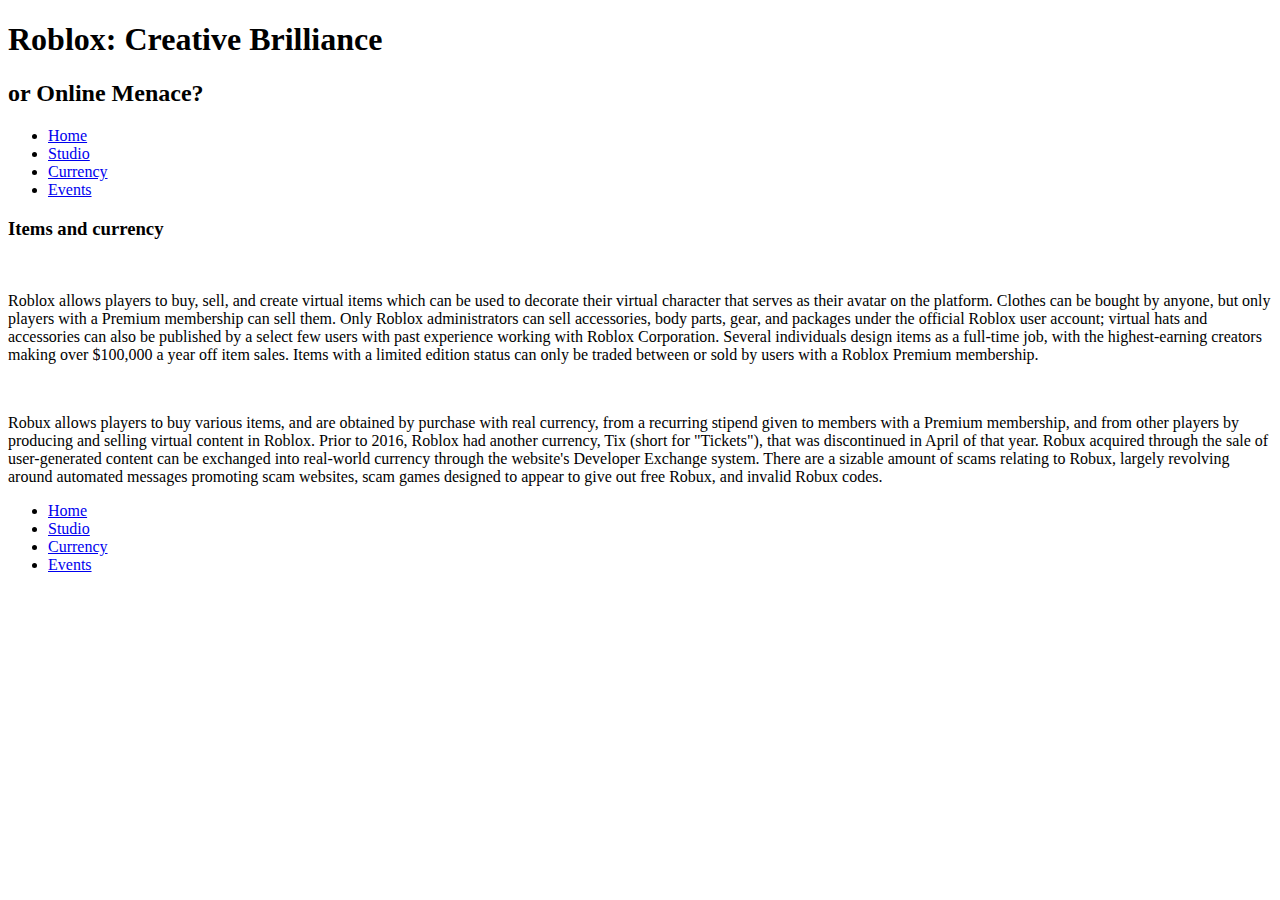
==== itemsCurrency.html @ 14061020 "roblax" ====
<!doctype html>
<html>
<head>
	<meta charset="UTF-8">
	<title>Roblox - Home Page</title>
</head>

<body>
	<header>
		<h1>Roblox: Creative Brilliance</h1>
		<h2>or Online Menace?</h2>
		<nav class="hnav">
			<ul>
				<li><a href="index.html">Home</a></li>
				<li><a href="robloxStudio.html">Studio</a></li>
				<li><a href="itemsCurrency.html">Currency</a></li>
				<li><a href="robloxEvents.html">Events</a></li>
			</ul>
		</nav>
	</header>
	<main>
		<h3>Items and currency</h3>
		<br>
		<p>Roblox allows players to buy, sell, and create virtual items which can be used to decorate their virtual character that serves as their avatar on the platform. Clothes can be bought by anyone, but only players with a Premium membership can sell them. Only Roblox administrators can sell accessories, body parts, gear, and packages under the official Roblox user account; virtual hats and accessories can also be published by a select few users with past experience working with Roblox Corporation. Several individuals design items as a full-time job, with the highest-earning creators making over $100,000 a year off item sales. Items with a limited edition status can only be traded between or sold by users with a Roblox Premium membership.
		</p>
		<br>
		<p>Robux allows players to buy various items, and are obtained by purchase with real currency, from a recurring stipend given to members with a Premium membership, and from other players by producing and selling virtual content in Roblox. Prior to 2016, Roblox had another currency, Tix (short for "Tickets"), that was discontinued in April of that year. Robux acquired through the sale of user-generated content can be exchanged into real-world currency through the website's Developer Exchange system. There are a sizable amount of scams relating to Robux, largely revolving around automated messages promoting scam websites, scam games designed to appear to give out free Robux, and invalid Robux codes.</p>
	</main>
	<footer>
		<nav class="fnav">
			<ul>
				<li><a href="index.html">Home</a></li>
				<li><a href="robloxStudio.html">Studio</a></li>
				<li><a href="itemsCurrency.html">Currency</a></li>
				<li><a href="robloxEvents.html">Events</a></li>
			</ul>
		</nav>
	</footer>
</body>
</html>
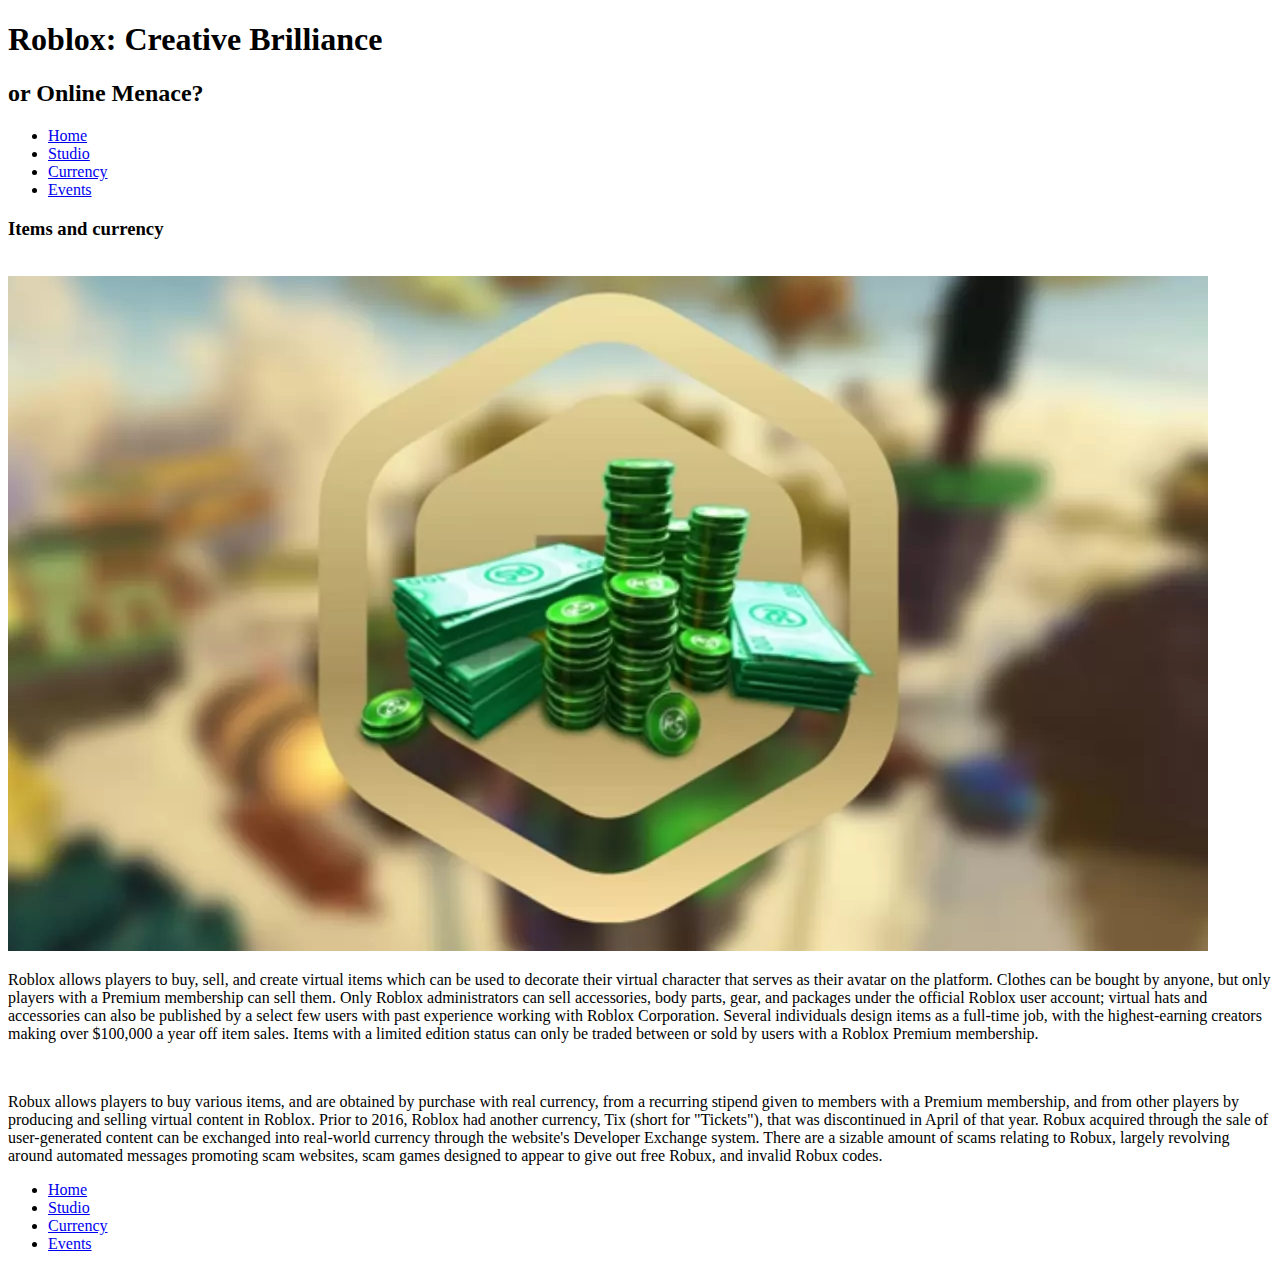
==== commit 688c59a2: "dfnfbasemnf" ====
--- a/itemsCurrency.html
+++ b/itemsCurrency.html
@@ -21,6 +21,7 @@
 	<main>
 		<h3>Items and currency</h3>
 		<br>
+		<img src="images/currency.webp" alt="currency">
 		<p>Roblox allows players to buy, sell, and create virtual items which can be used to decorate their virtual character that serves as their avatar on the platform. Clothes can be bought by anyone, but only players with a Premium membership can sell them. Only Roblox administrators can sell accessories, body parts, gear, and packages under the official Roblox user account; virtual hats and accessories can also be published by a select few users with past experience working with Roblox Corporation. Several individuals design items as a full-time job, with the highest-earning creators making over $100,000 a year off item sales. Items with a limited edition status can only be traded between or sold by users with a Roblox Premium membership.
 		</p>
 		<br>
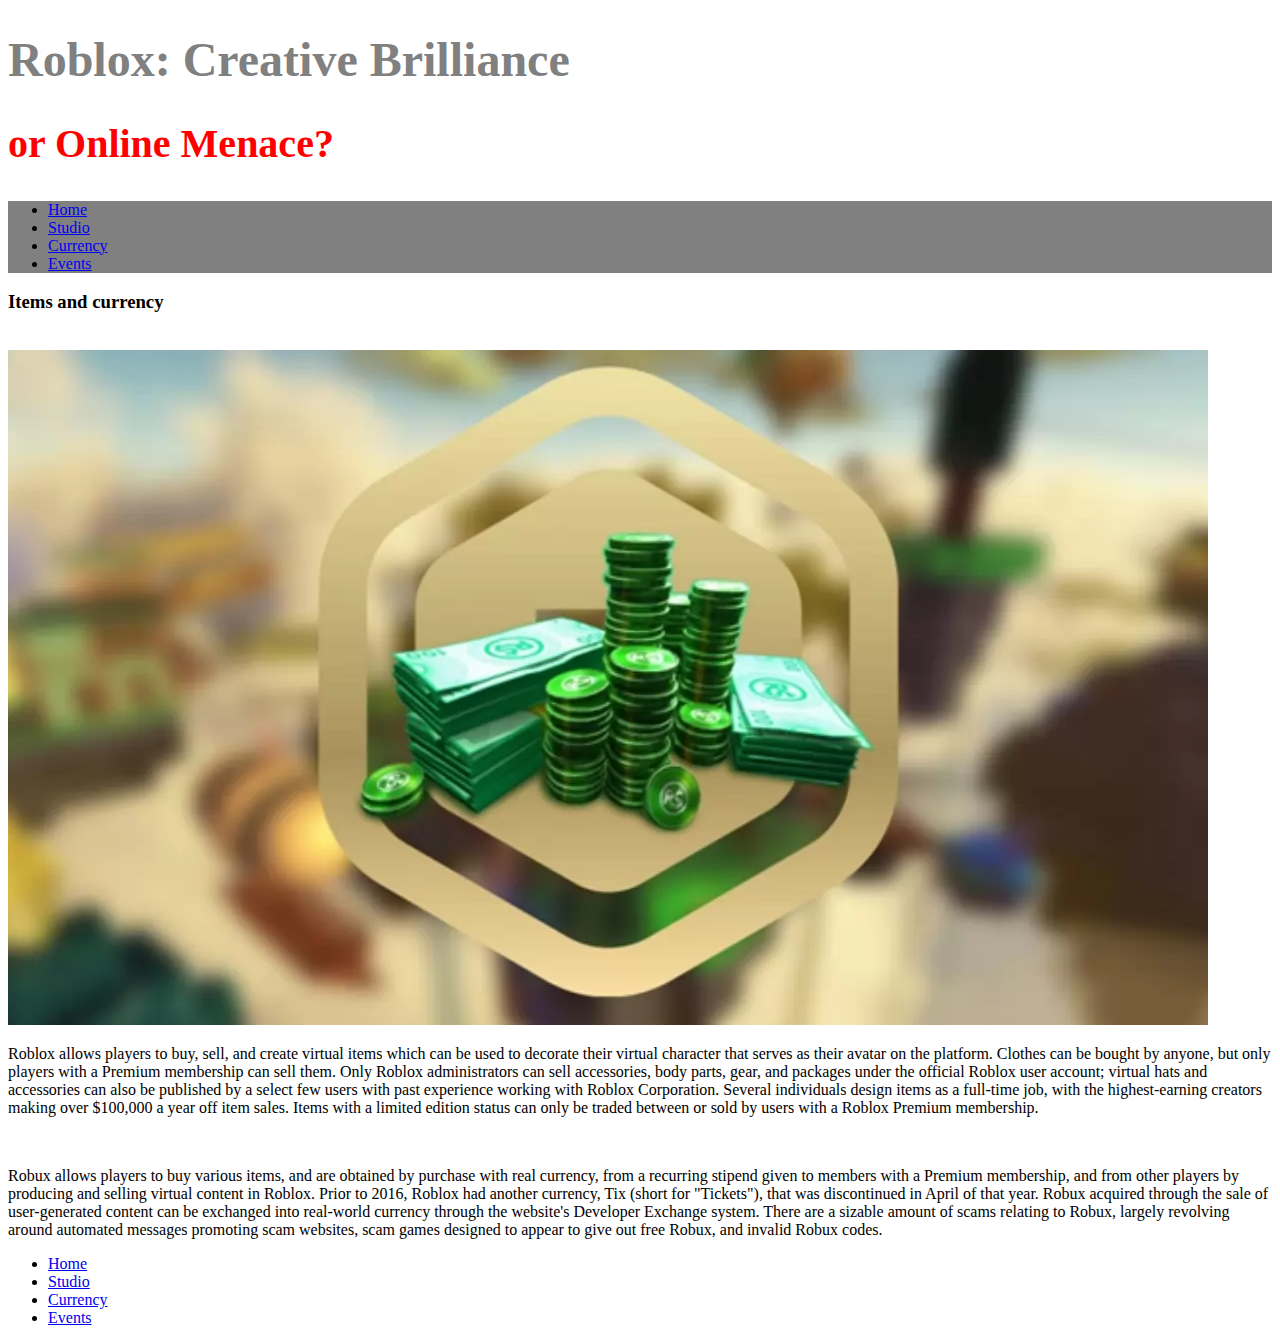
==== commit 28e9649e: "gklfhzgrnjdngd/j" ====
--- a/itemsCurrency.html
+++ b/itemsCurrency.html
@@ -3,6 +3,7 @@
 <head>
 	<meta charset="UTF-8">
 	<title>Roblox - Home Page</title>
+	<link rel="stylesheet" href="css/syles.css">
 </head>
 
 <body>
--- a/css/syles.css
+++ b/css/syles.css
@@ -0,0 +1,58 @@
+/* CSS Document */
+
+* {
+	padding: none;
+	margin: none;
+	border: none;
+}
+
+body {
+	
+}
+
+header {
+	
+}
+
+header h1 {
+	font-size: 3em;
+	font-weight: bold;
+	color: grey;
+}
+
+header h2 {
+	font-weight: bold;
+	font-size: 2.5em;
+	color: red;
+}
+
+header nav {
+	background-color: grey;
+	color: black;
+	text-decoration: none;
+}
+
+.hnav {
+	
+}
+
+.hnav:hover {
+	background-color: red;
+	text-decoration: underline;
+}
+
+main {
+	
+}
+
+blockquote {
+	
+}
+
+table {
+	
+}
+
+footer {
+	
+}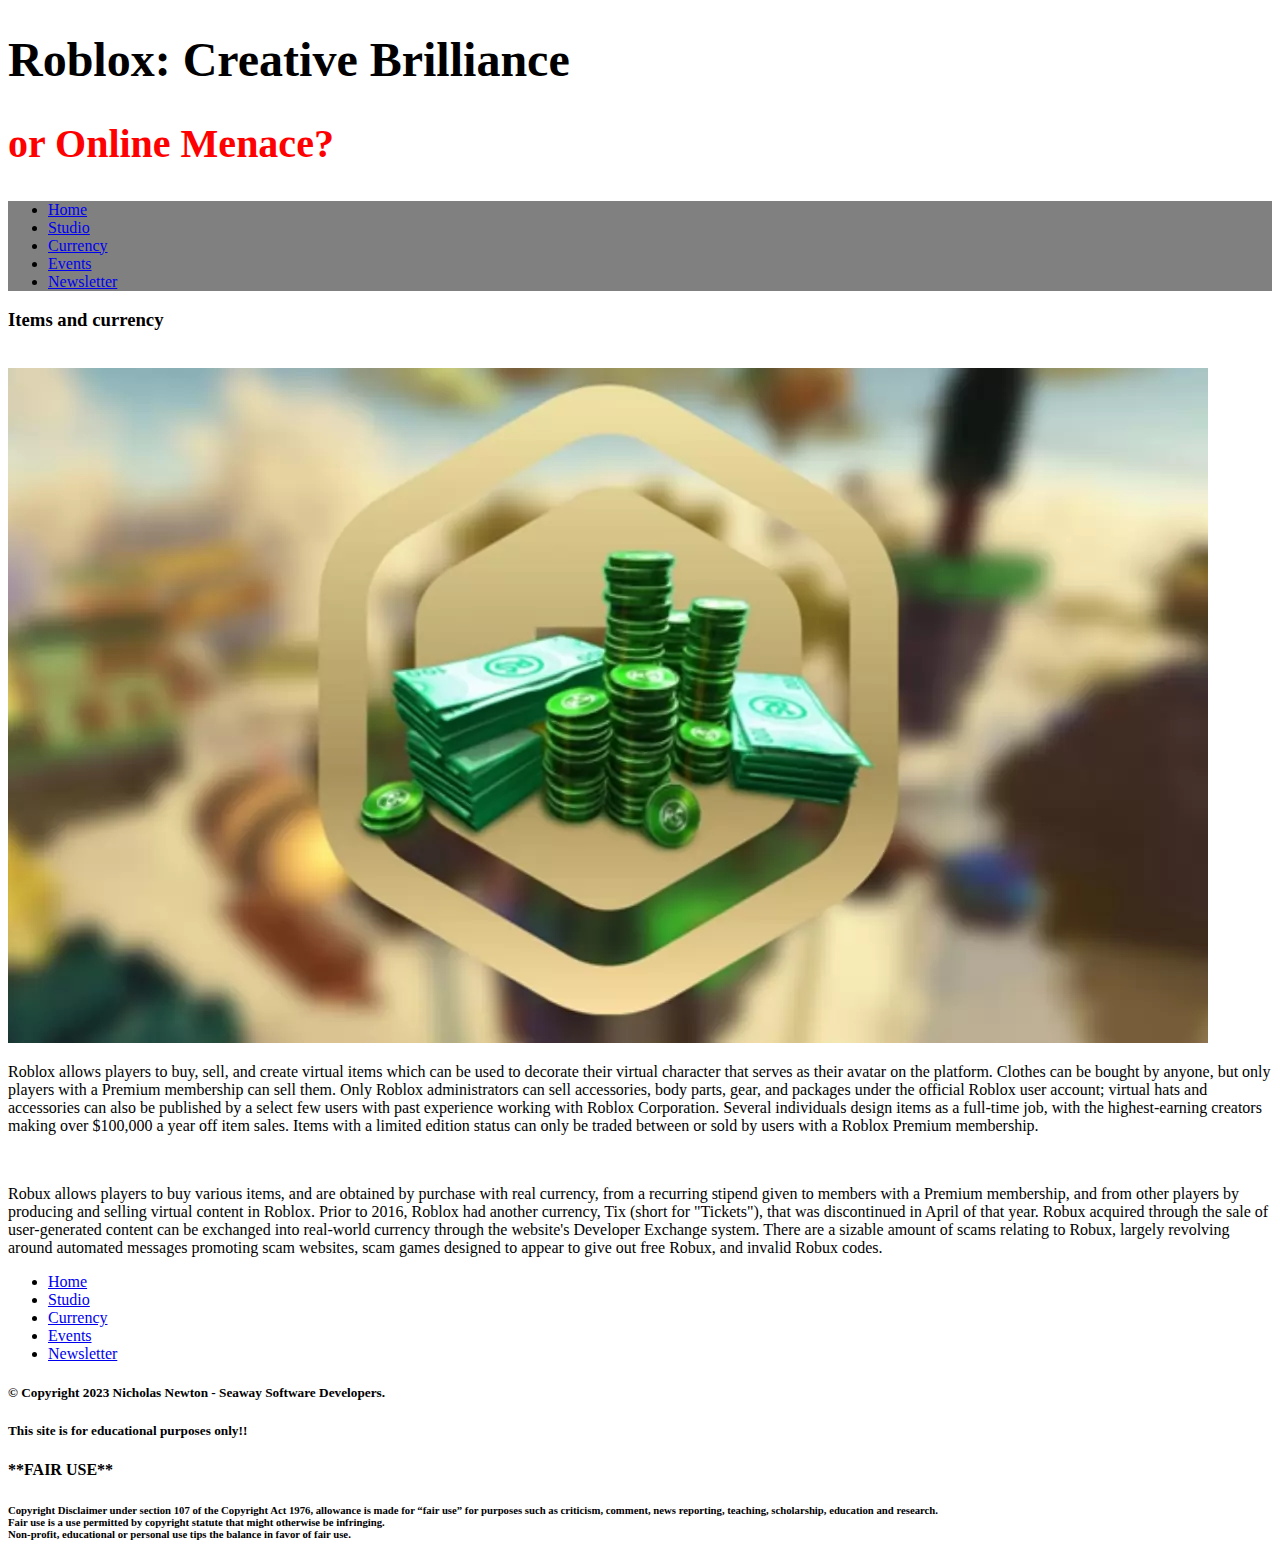
==== commit 5fb12be7: "gjkfdhsgkjsngfd" ====
--- a/itemsCurrency.html
+++ b/itemsCurrency.html
@@ -16,6 +16,7 @@
 				<li><a href="robloxStudio.html">Studio</a></li>
 				<li><a href="itemsCurrency.html">Currency</a></li>
 				<li><a href="robloxEvents.html">Events</a></li>
+				<li><a href="newsletter.html">Newsletter</a></li>
 			</ul>
 		</nav>
 	</header>
@@ -35,8 +36,14 @@
 				<li><a href="robloxStudio.html">Studio</a></li>
 				<li><a href="itemsCurrency.html">Currency</a></li>
 				<li><a href="robloxEvents.html">Events</a></li>
+				<li><a href="newsletter.html">Newsletter</a></li>
 			</ul>
 		</nav>
+		<h5>&copy; Copyright 2023 Nicholas Newton - Seaway Software Developers.</h5>
+		<h5>This site is for educational purposes only!!</h5>
+		<h4>**FAIR USE**</h4>
+
+		<h6>Copyright Disclaimer under section 107 of the Copyright Act 1976, allowance is made for “fair use” for purposes such as criticism, comment, news reporting, teaching, scholarship, education and research.<br>Fair use is a use permitted by copyright statute that might otherwise be infringing. <br>Non-profit, educational or personal use tips the balance in favor of fair use. </h6>
 	</footer>
 </body>
 </html>
--- a/css/syles.css
+++ b/css/syles.css
@@ -17,7 +17,7 @@
 header h1 {
 	font-size: 3em;
 	font-weight: bold;
-	color: grey;
+	color: black;
 }
 
 header h2 {
@@ -36,7 +36,7 @@
 	
 }
 
-.hnav:hover {
+.hnav ul li :hover {
 	background-color: red;
 	text-decoration: underline;
 }
@@ -55,4 +55,8 @@
 
 footer {
 	
+}
+
+footer h4 h5 h6 {
+	text-align: center;
 }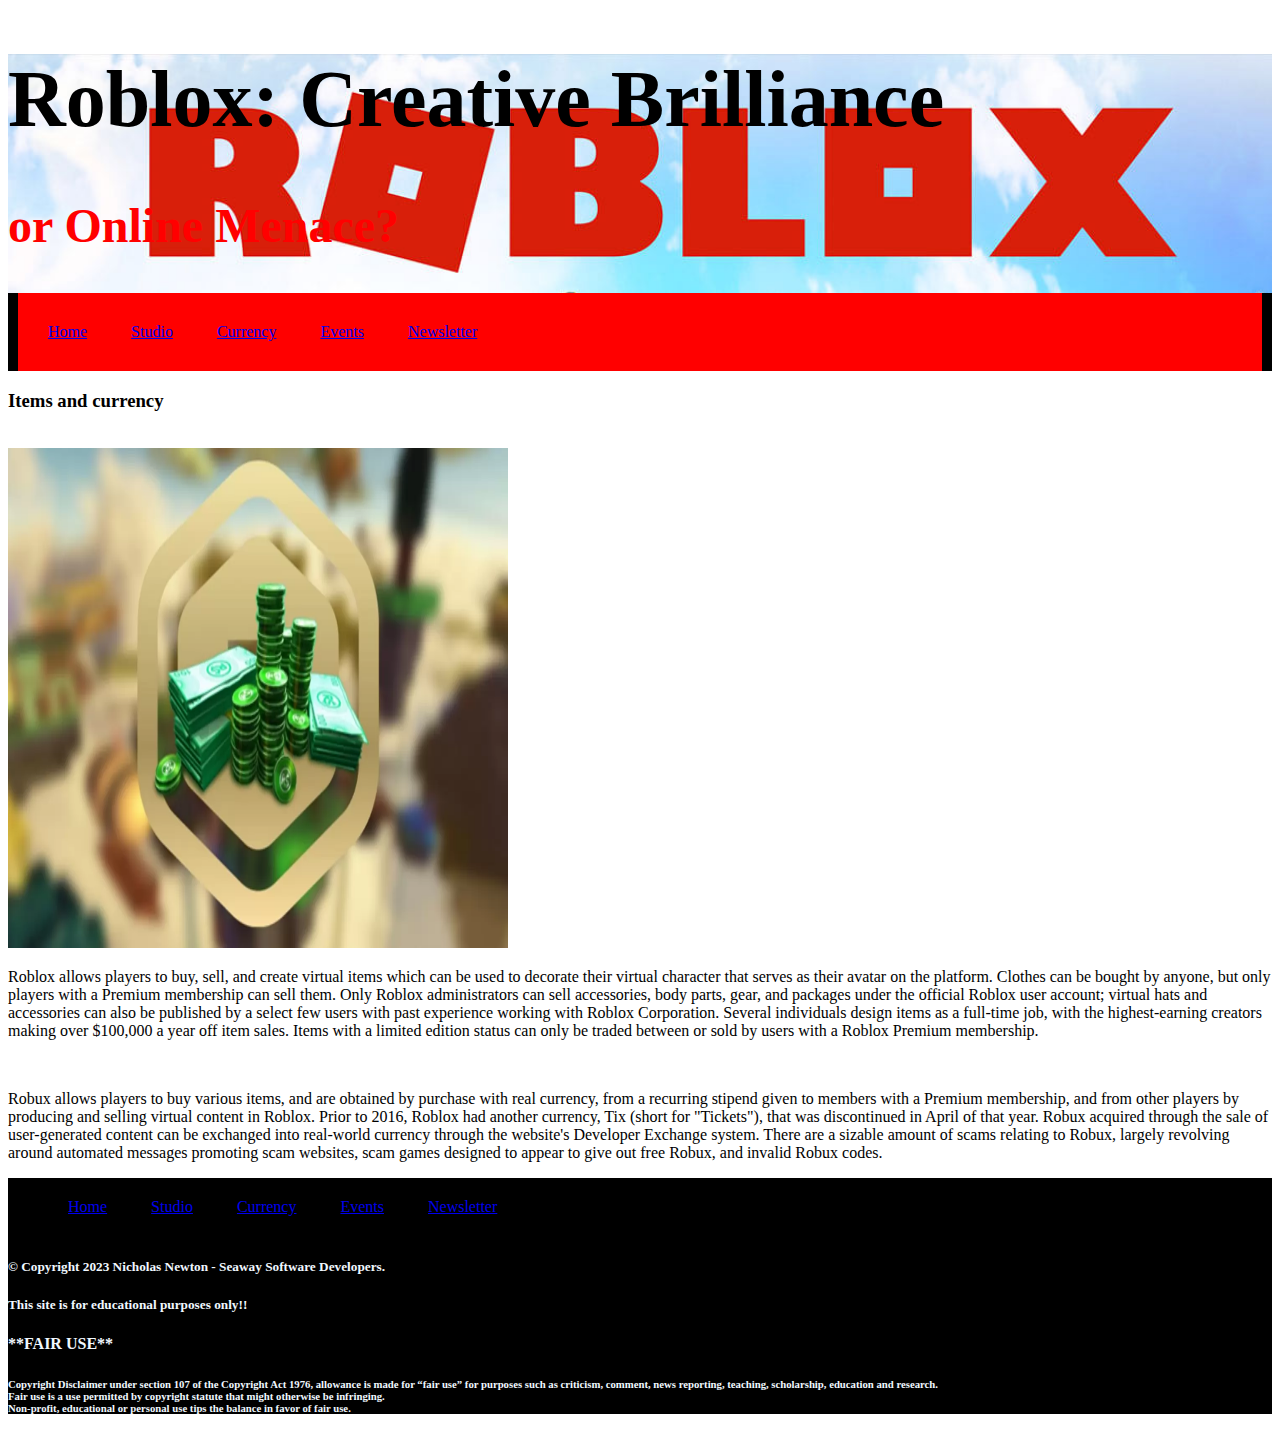
==== commit ee5381a3: "fsekguafkahsnbfrsg" ====
--- a/itemsCurrency.html
+++ b/itemsCurrency.html
@@ -23,7 +23,7 @@
 	<main>
 		<h3>Items and currency</h3>
 		<br>
-		<img src="images/currency.webp" alt="currency">
+		<img src="images/currency.webp" alt="currency" class="currency">
 		<p>Roblox allows players to buy, sell, and create virtual items which can be used to decorate their virtual character that serves as their avatar on the platform. Clothes can be bought by anyone, but only players with a Premium membership can sell them. Only Roblox administrators can sell accessories, body parts, gear, and packages under the official Roblox user account; virtual hats and accessories can also be published by a select few users with past experience working with Roblox Corporation. Several individuals design items as a full-time job, with the highest-earning creators making over $100,000 a year off item sales. Items with a limited edition status can only be traded between or sold by users with a Roblox Premium membership.
 		</p>
 		<br>
--- a/css/syles.css
+++ b/css/syles.css
@@ -7,22 +7,26 @@
 }
 
 body {
-	
+	background-color: white;
 }
 
 header {
-	
+	background-image: url(../images/index_pic.jpeg);
+	background-size: cover;
+	min-width: 100%;
+	min-height: 100%;
+	background-repeat: no-repeat;
 }
 
 header h1 {
-	font-size: 3em;
+	font-size: 5em;
 	font-weight: bold;
 	color: black;
 }
 
 header h2 {
 	font-weight: bold;
-	font-size: 2.5em;
+	font-size: 3em;
 	color: red;
 }
 
@@ -33,9 +37,22 @@
 }
 
 .hnav {
-	
+	background-color: black;
+	color: aliceblue;
 }
 
+header nav ul {
+	background-color: red;
+	color: black;
+	padding: 10px;
+	margin: 10px;
+}
+
+nav ul li {
+	display: inline-block;
+	padding: 10px;
+	margin: 10px;
+}
 .hnav ul li :hover {
 	background-color: red;
 	text-decoration: underline;
@@ -43,6 +60,31 @@
 
 main {
 	
+}
+
+.currency {
+	height: 500px;
+	width: 500px;
+}
+
+.events1 {
+	height: 500px;
+	width: 500px;
+}
+
+.events2 {
+	height: 500px;
+	width: 500px;
+}
+
+.studio {
+	height: 500px;
+	width: 500px;
+}
+
+.newsletter {
+	height: 500px;
+	width: 500px;
 }
 
 blockquote {
@@ -54,7 +96,8 @@
 }
 
 footer {
-	
+	background-color: black;
+	color: aliceblue;
 }
 
 footer h4 h5 h6 {
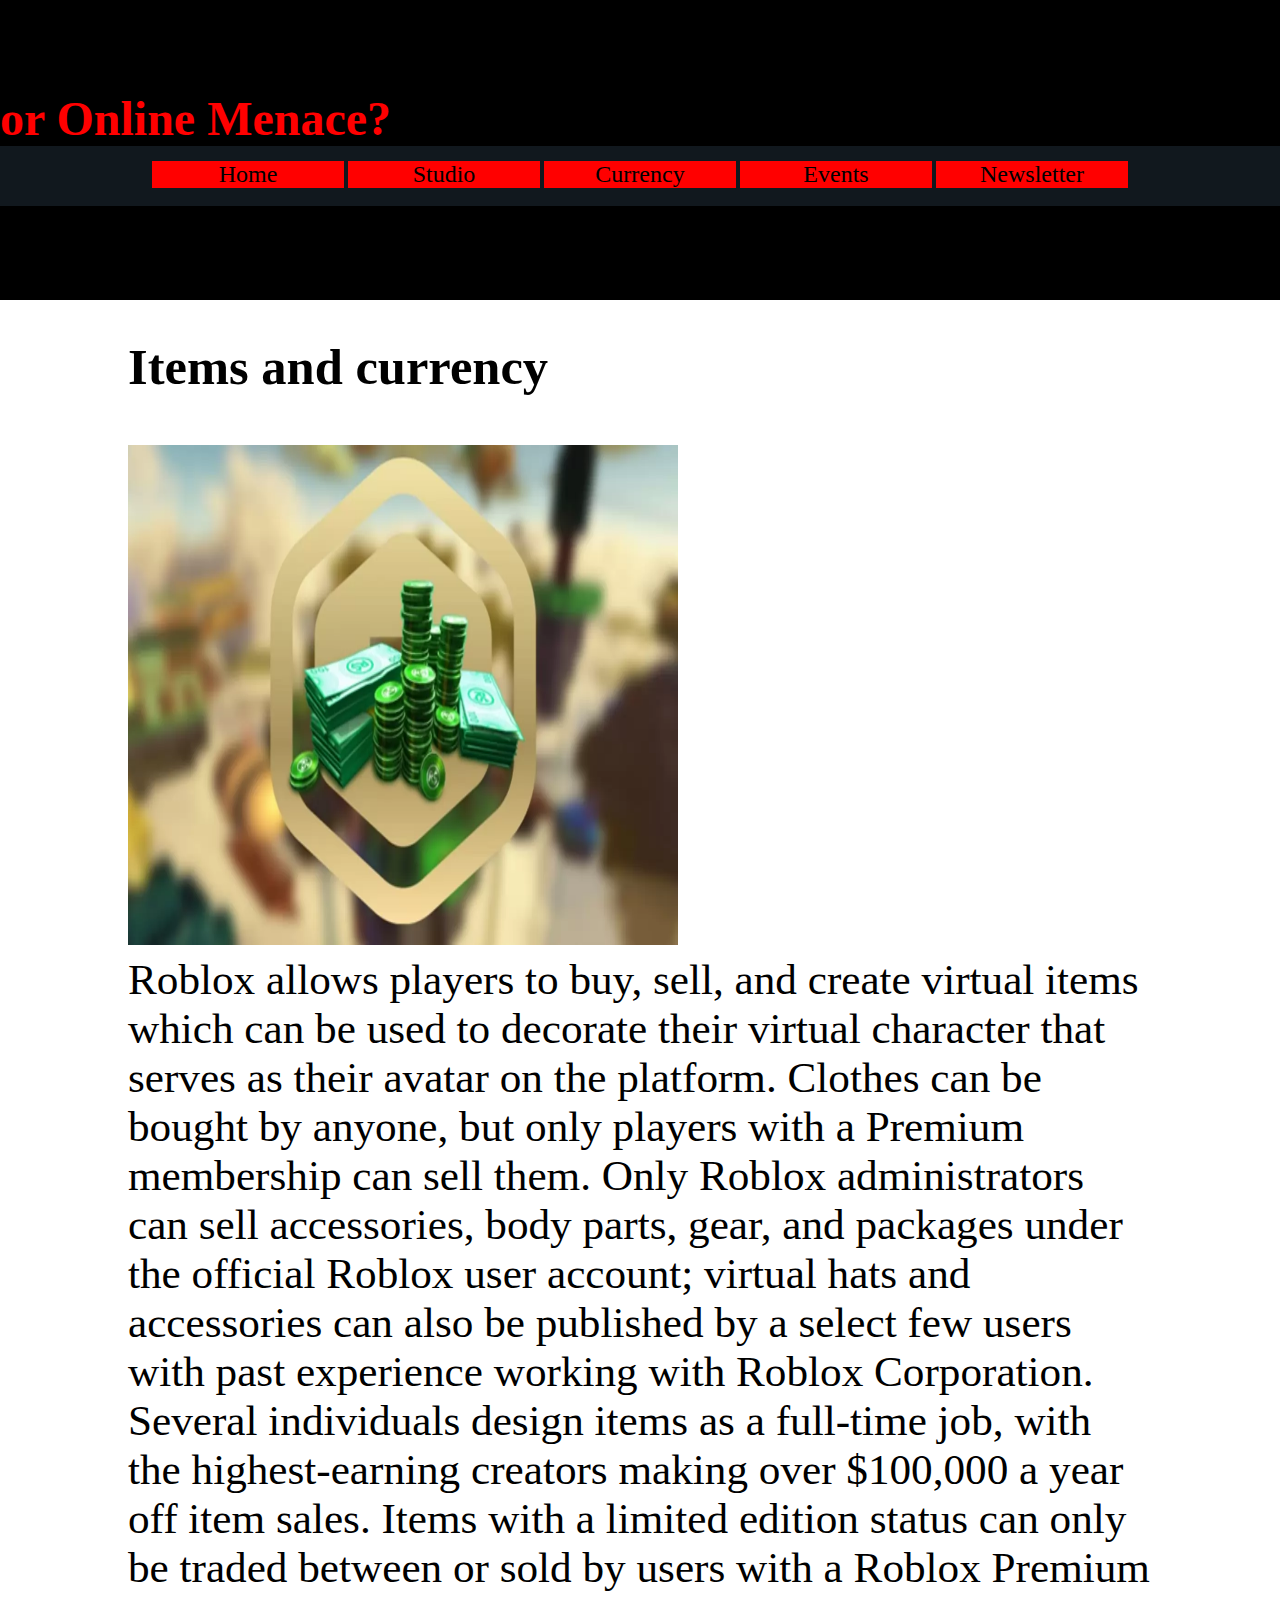
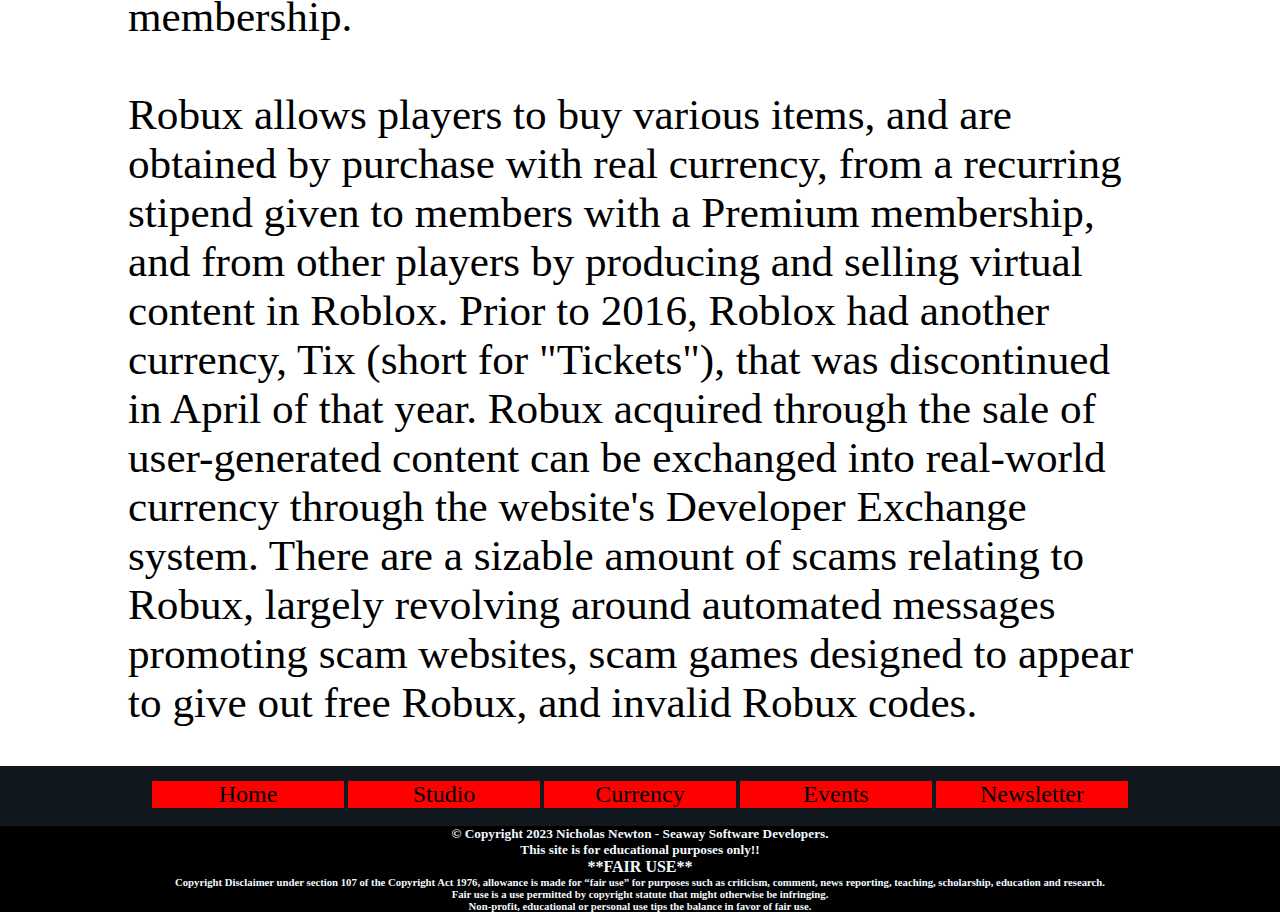
==== commit 2afe80a3: "gkfhbashdgfbsn" ====
--- a/itemsCurrency.html
+++ b/itemsCurrency.html
@@ -21,6 +21,7 @@
 		</nav>
 	</header>
 	<main>
+		<div id="container">
 		<h3>Items and currency</h3>
 		<br>
 		<img src="images/currency.webp" alt="currency" class="currency">
@@ -28,6 +29,7 @@
 		</p>
 		<br>
 		<p>Robux allows players to buy various items, and are obtained by purchase with real currency, from a recurring stipend given to members with a Premium membership, and from other players by producing and selling virtual content in Roblox. Prior to 2016, Roblox had another currency, Tix (short for "Tickets"), that was discontinued in April of that year. Robux acquired through the sale of user-generated content can be exchanged into real-world currency through the website's Developer Exchange system. There are a sizable amount of scams relating to Robux, largely revolving around automated messages promoting scam websites, scam games designed to appear to give out free Robux, and invalid Robux codes.</p>
+		</div>
 	</main>
 	<footer>
 		<nav class="fnav">
--- a/css/syles.css
+++ b/css/syles.css
@@ -1,9 +1,9 @@
 /* CSS Document */
 
 * {
-	padding: none;
-	margin: none;
-	border: none;
+	padding: 0;
+	margin: 0;
+	border: 0;
 }
 
 body {
@@ -11,11 +11,9 @@
 }
 
 header {
-	background-image: url(../images/index_pic.jpeg);
+	min-height: 300px;
+	background-color: black;
 	background-size: cover;
-	min-width: 100%;
-	min-height: 100%;
-	background-repeat: no-repeat;
 }
 
 header h1 {
@@ -30,61 +28,122 @@
 	color: red;
 }
 
-header nav {
+.hnav {
+	padding: 5px 0;
+	width: 100%;
+	background-color: #11181e;
+	min-height: 50px;
+}
+
+.hnav ul {
+	display: block;
+	text-align: center;
+}
+
+.hnav ul li {
+	display: inline-block;
+	list-style: none;
+	width: 15%;
+	background-color: red;
+	margin-top: .8%;
+}
+
+.hnav a {
+	color: black;
+	background-color: red;
+	text-decoration: none;
+	font-size: 1.5em;
+}
+
+.hnav ul li a:hover {
 	background-color: grey;
 	color: black;
-	text-decoration: none;
-}
-
-.hnav {
-	background-color: black;
-	color: aliceblue;
-}
-
-header nav ul {
-	background-color: red;
-	color: black;
-	padding: 10px;
-	margin: 10px;
-}
-
-nav ul li {
-	display: inline-block;
-	padding: 10px;
-	margin: 10px;
-}
-.hnav ul li :hover {
-	background-color: red;
 	text-decoration: underline;
 }
 
 main {
-	
+	font-size: 1.5em;
+}
+
+#container {
+	padding: 3% 0;
+	margin: 0 auto;
+	width: 80%;
+	min-height: 500px;
+	font-size: 1.8em;
+	color: black;
+}
+
+.homeImage {
+	margin: 0 auto;
+	padding-right: 2%;
+	height: 500px;
+	width: 600px;
 }
 
 .currency {
 	height: 500px;
-	width: 500px;
+	width: 550px;
 }
 
 .events1 {
 	height: 500px;
-	width: 500px;
+	width: 550px;
 }
 
 .events2 {
 	height: 500px;
-	width: 500px;
+	width: 550px;
 }
 
 .studio {
 	height: 500px;
+	width: 550px;
+}
+
+.newsletter {
+	float-left: 100px;
+	height: 500px;
 	width: 500px;
 }
 
-.newsletter {
-	height: 500px;
-	width: 500px;
+table {
+	display: table;
+	border-collapse: separate;
+	box-sizing: border-box;
+	text-indent: initial;
+	border-spacing: 1em;
+	border-color: black;
+}
+
+tbody {
+	display: table-row-group;
+	vertical-align: middle;
+	border-color: inherit;
+}
+
+tr {
+	display: table-row;
+	vertical-align: inherit;
+	border-color: inherit;
+}
+
+td {
+	display: table-cell;
+	vertical-align: inherit;
+}
+
+input {
+	height: 2em;
+	width: 17em;
+	border-radius: 5px;
+	padding-left: 15px;
+	padding-right: 15px;
+	font-size: 1em;
+	font-weight: bold;
+	background-color: black;
+	color: aliceblue;
+	border: 5px double aliceblue;
 }
 
 blockquote {
@@ -100,6 +159,38 @@
 	color: aliceblue;
 }
 
-footer h4 h5 h6 {
+.fnav {
+	padding: 5px 0;
+	width: 100%;
+	background-color: #11181e;
+	min-height: 50px;
+}
+
+.fnav ul {
+	display: block;
+	text-align: center;
+}
+.fnav ul li {
+	display: inline-block;
+	list-style: none;
+	width: 15%;
+	background-color: red;
+	margin-top: .8%;
+}
+
+.fnav a {
+	color: black;
+	background-color: red;
+	text-decoration: none;
+	font-size: 1.5em;
+}
+
+.fnav ul li a:hover {
+	background-color: grey;
+	color: black;
+	text-decoration: underline;
+}
+
+footer h4, footer h5, footer h6 {
 	text-align: center;
 }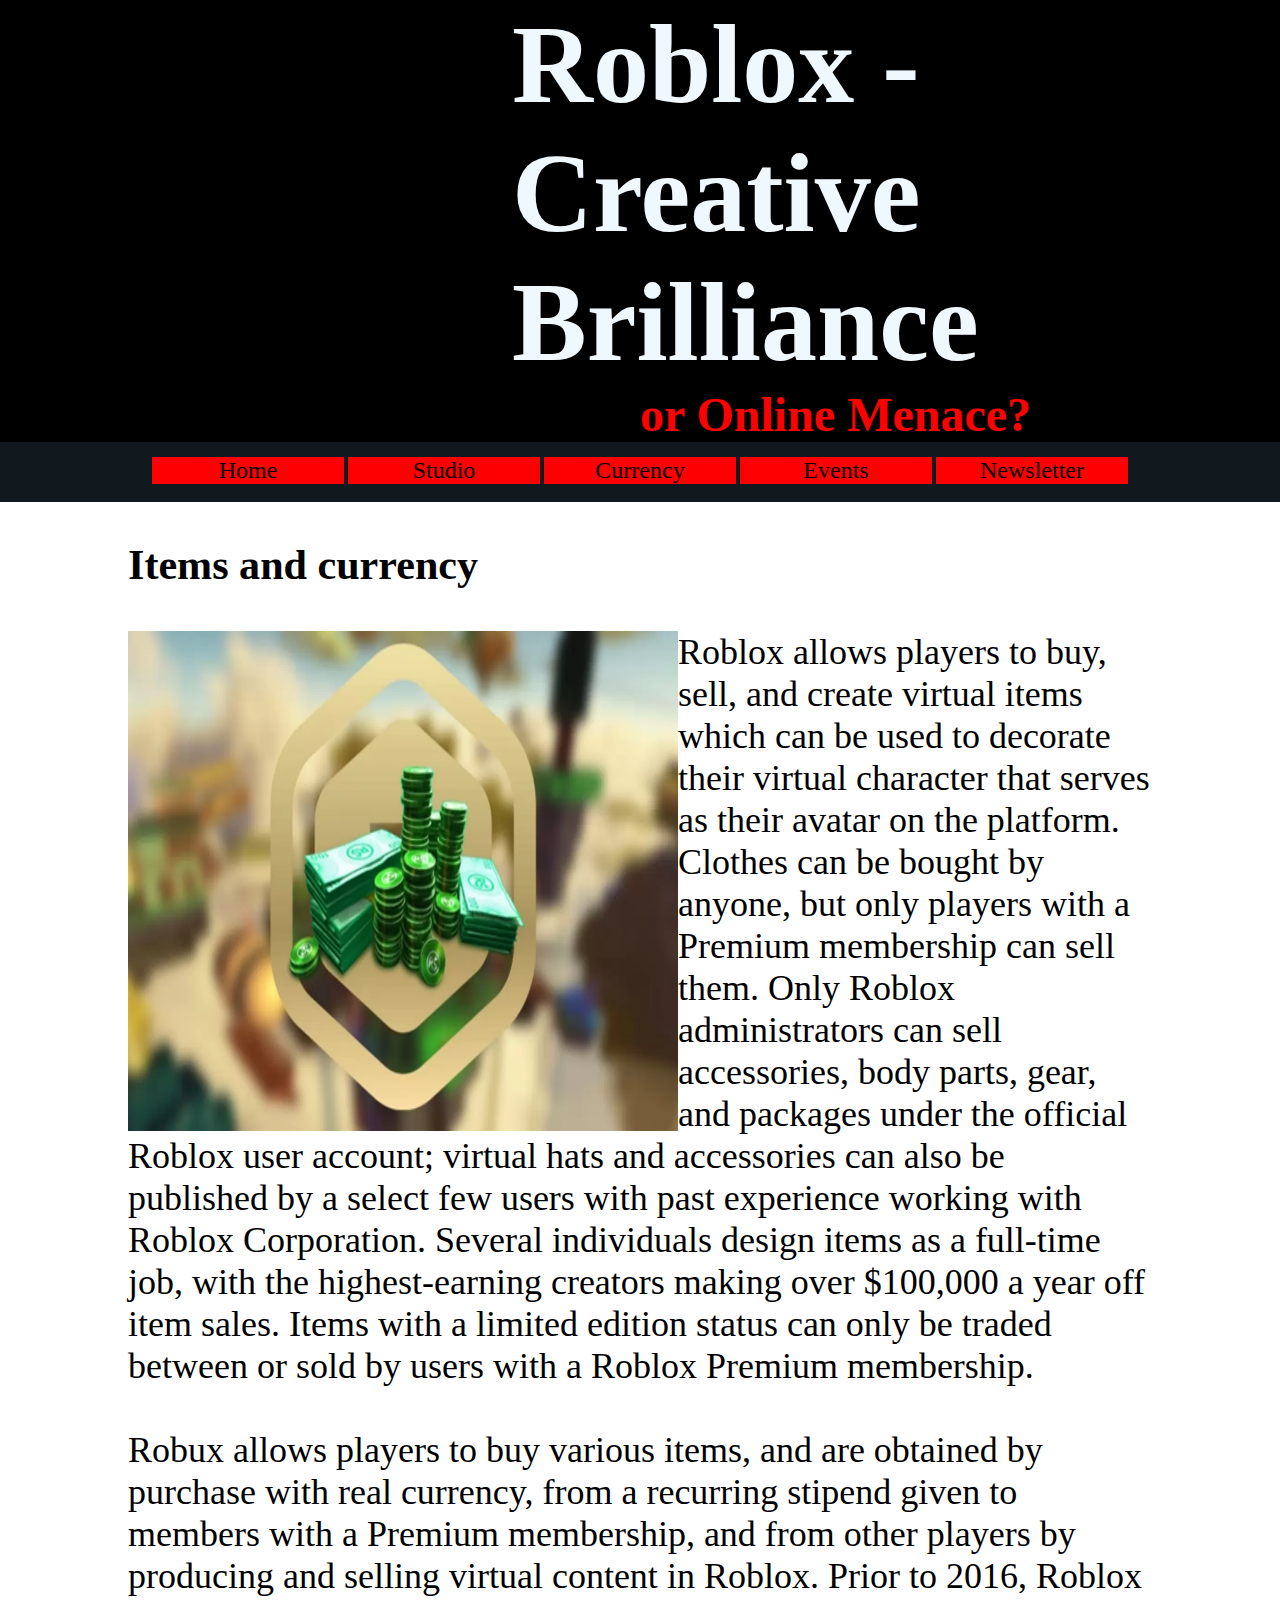
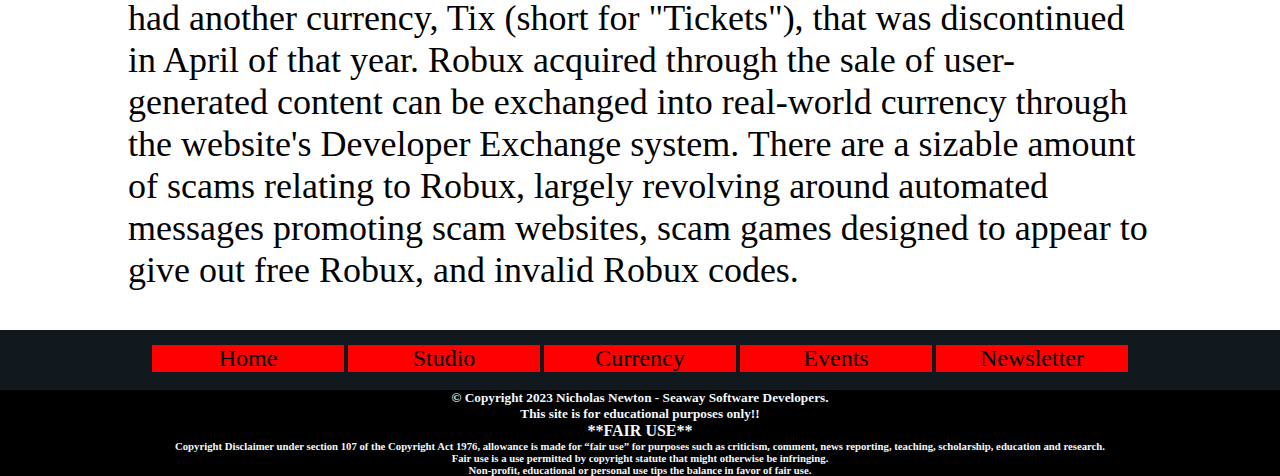
==== commit 445df535: "fdhkbamsndfsd" ====
--- a/itemsCurrency.html
+++ b/itemsCurrency.html
@@ -2,13 +2,13 @@
 <html>
 <head>
 	<meta charset="UTF-8">
-	<title>Roblox - Home Page</title>
+	<title>Roblox - Currency</title>
 	<link rel="stylesheet" href="css/syles.css">
 </head>
 
 <body>
 	<header>
-		<h1>Roblox: Creative Brilliance</h1>
+		<h1>Roblox - Creative Brilliance</h1>
 		<h2>or Online Menace?</h2>
 		<nav class="hnav">
 			<ul>
--- a/css/syles.css
+++ b/css/syles.css
@@ -17,15 +17,17 @@
 }
 
 header h1 {
-	font-size: 5em;
+	font-size: 7em;
 	font-weight: bold;
-	color: black;
+	color: aliceblue;
+	margin-left: 40%;
 }
 
 header h2 {
 	font-weight: bold;
 	font-size: 3em;
 	color: red;
+	margin-left: 50%;
 }
 
 .hnav {
@@ -56,7 +58,7 @@
 }
 
 .hnav ul li a:hover {
-	background-color: grey;
+	background-color: red;
 	color: black;
 	text-decoration: underline;
 }
@@ -70,39 +72,44 @@
 	margin: 0 auto;
 	width: 80%;
 	min-height: 500px;
-	font-size: 1.8em;
+	font-size: 1.5em;
 	color: black;
 }
 
 .homeImage {
 	margin: 0 auto;
 	padding-right: 2%;
+	float: left;
 	height: 500px;
 	width: 600px;
 }
 
 .currency {
+	float: left;
 	height: 500px;
 	width: 550px;
 }
 
 .events1 {
+	float: left;
 	height: 500px;
 	width: 550px;
 }
 
 .events2 {
+	float: left;
 	height: 500px;
 	width: 550px;
 }
 
 .studio {
+	float: left;
 	height: 500px;
 	width: 550px;
 }
 
 .newsletter {
-	float-left: 100px;
+	float: left;
 	height: 500px;
 	width: 500px;
 }
@@ -150,10 +157,6 @@
 	
 }
 
-table {
-	
-}
-
 footer {
 	background-color: black;
 	color: aliceblue;
